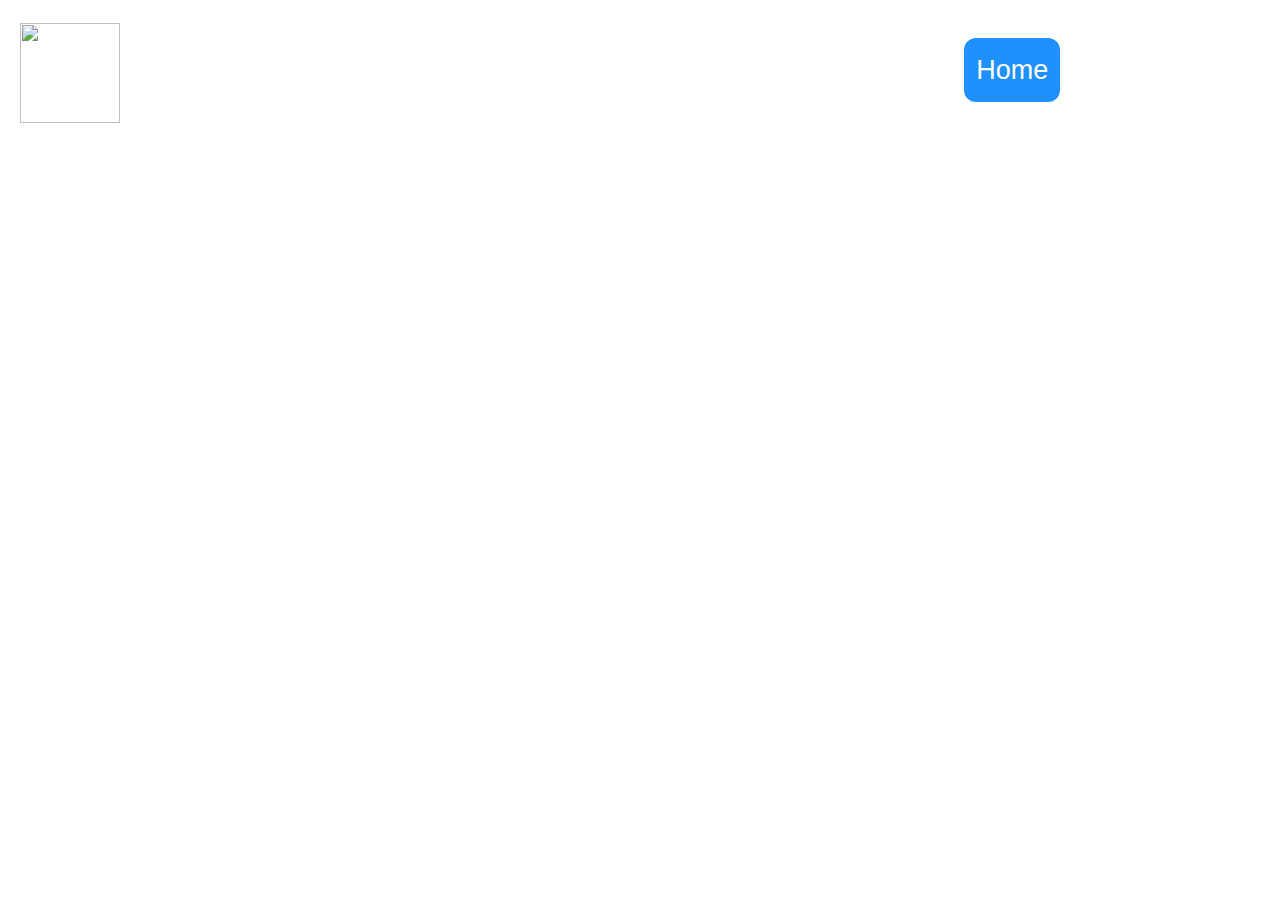
==== about.html @ 1bc2b2e8 "Add files via upload" ====
<html>

    <head>
        <meta charset="utf-8">
        <meta http-equiv="X-UA-Compatible" content="IE=edge">
        <title>Po informatica</title>
        <meta name="description" content="An interactive getting started guide for Brackets.">
        <link rel="stylesheet" href="main.css">
    </head>
    <body>



            <div class="header">
    <a href="index.html" class="logo"><img src="screenshots/Screenshot%202021-11-09%20113148.png"; height=100px width=auto/></a>
            <div class="header-right">
    <a class="active" href="index.html">Home</a>
    <a href="contact.html">Contact</a>
    <a href="#about">About</a>
            </div>
            </div>



    </body>
---- main.css ----
body {

    background-image: url(screenshots/380a0c2c7bc57319a389b17bf4bd7014.jpg);
    background-repeat: no-repeat;
    background-attachment: fixed;
  background-size: cover;
    font-family: 'Trebuchet MS', sans-serif;

}


.header {
  overflow: hidden;
  background-color:  ;
  padding: 15px 7,5px;


}


.header a {
  float: left;
  color: white;
  text-align: center;
  padding: 12px;
  text-decoration: none;
  font-size: 27px;
  line-height: 40px;
  border-radius: 12px;

}

.header a.logo {
  font-size: 22px;
  font-weight: bold;
  padding-top: 15px;
}

.header a:hover {
  background-color: royalblue;
  color: white;

}

.header a.active {
  background-color: dodgerblue;
  color: white;
  background-size: 30px;
}

.header-right {
  float: right;
  padding-top: 30px;

}

@media screen and (max-width: 500px) {
  .header a {
    float: none;
    display: block;
    text-align: left;
    color: white;

  }

  .header-right {
    float: none;
  }
}

.text {
font-size: 20px;
    float: left;
}


.contect_verse       {

           float: left;
    background-size: 50px;
    padding-left: 650px;
    padding-top: 350px;
       }



.home_text  {
  width: 30%;
  font-size: 25px;
  font-family: serif;
}

.contact_text {
  font-size: 20px;
  text-align: center;
  color: white;
  font-family: sans-serif;

}

input {
  border: 20;
  padding: 8px;
  font-size: 20px;
  font-family: monospace;

}
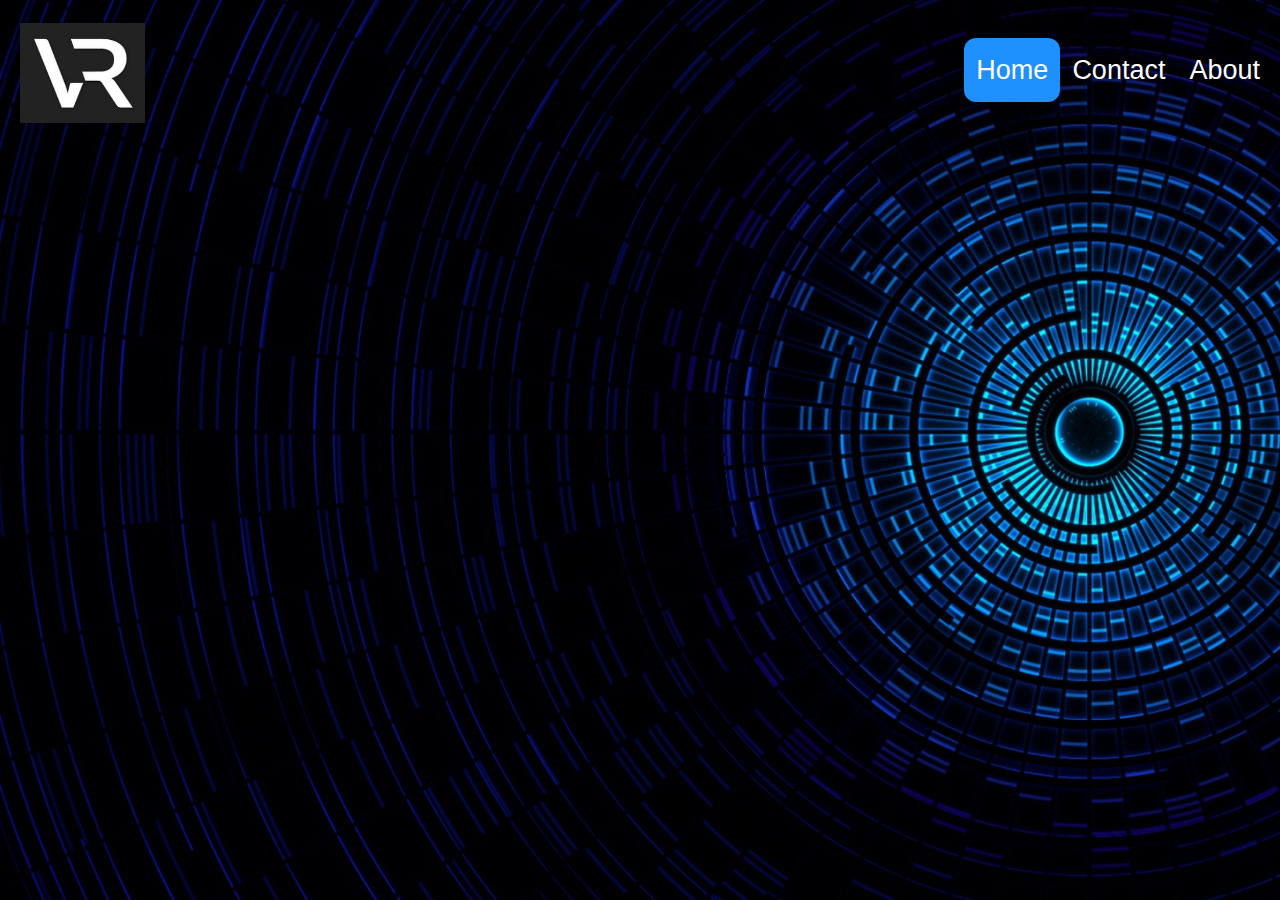
==== commit 02d8f316: "Add files via upload" ====
--- a/about.html
+++ b/about.html
@@ -14,7 +14,7 @@
 
 
             <div class="header">
-    <a href="index.html" class="logo"><img src="screenshots/Screenshot%202021-11-09%20113148.png"; height=100px width=auto/></a>
+    <a href="index.html" class="logo"><img src="Screenshot%202021-11-09%20113148.png"; height=100px width=auto/></a>
             <div class="header-right">
     <a class="active" href="index.html">Home</a>
     <a href="contact.html">Contact</a>
--- a/main.css
+++ b/main.css
@@ -1,6 +1,6 @@
 body {
 
-    background-image: url(screenshots/380a0c2c7bc57319a389b17bf4bd7014.jpg);
+    background-image: url(380a0c2c7bc57319a389b17bf4bd7014.jpg);
     background-repeat: no-repeat;
     background-attachment: fixed;
   background-size: cover;
@@ -84,6 +84,13 @@
 
 
 
+
+           table, th, td {
+         border: 1px solid white;
+         border-collapse: collapse;
+       }
+
+
 .home_text  {
   width: 30%;
   font-size: 25px;
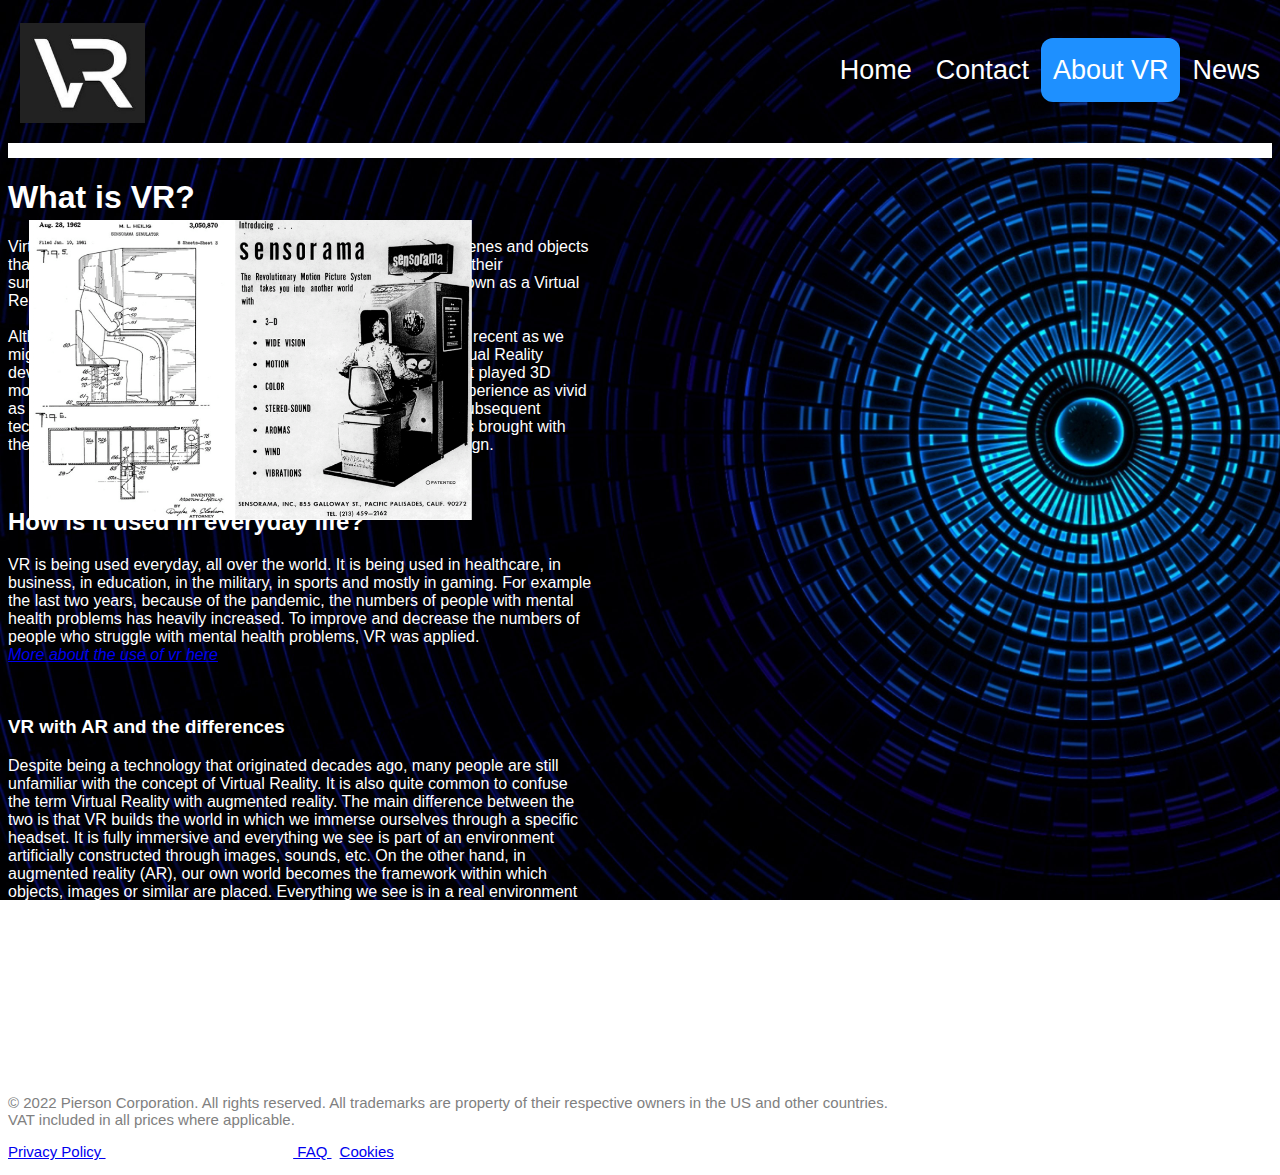
==== commit a3956fce: "Add files via upload" ====
--- a/about.html
+++ b/about.html
@@ -13,15 +13,86 @@
 
 
 
-            <div class="header">
-    <a href="index.html" class="logo"><img src="Screenshot%202021-11-09%20113148.png"; height=100px width=auto/></a>
-            <div class="header-right">
-    <a class="active" href="index.html">Home</a>
-    <a href="contact.html">Contact</a>
-    <a href="#about">About</a>
-            </div>
-            </div>
+      <div class="header">
+<a href="index.html" class="logo"><img src="Screenshot%202021-11-09%20113148.png"; height=100px width=auto></a>
+      <div class="header-right">
+<a href="index.html">Home</a>
+<a href="contact.html">Contact</a>
+<a class="active" href="about.html">About VR</a>
+<a href="News.html">News</a>
+</div>
+</div>
+
+  <hr style="height:15px; width:100%; border-width:0; color:red; background-color:white">
+
+
+<h1 style="color: white"> <b> What is VR?</b> </h1>
+<p style="color: white"> Virtual Reality (VR) is a computer-generated environment with scenes and objects <br>
+  that appear to be real, making the user feel they are immersed in their<br>
+  surroundings. This environment is perceived through a device known as a Virtual<br>
+  Reality headset or helmet. <br>
+
+
+  <br>
+  Although this may seem extremely futuristic, its origins are not as recent as we <br>
+  might think. In fact, many people consider that one of the first Virtual Reality <br>
+    devices was called Sensorama, a machine with a built-in seat that played 3D <br>
+    movies, gave off odours and generated vibrations to make the experience as vivid <br>
+    as possible. The invention dates back as far as the mid-1950s. Subsequent <br>
+    technological and software developments over the following years brought with <br>
+    them a progressive evolution both in devices and in interface design.<br>
+
+<div class= "sensorama"><img src="Sensorama.png"; Height=300px width=auto></div>
+<br>
+</p>
+    <h2 style="color: white"> <b> How is it used in everyday life?</b> </h2>
+    <p style="color: white"> VR is being used everyday, all over the world. It is being used in healthcare, in <br>
+      business, in education, in the military, in sports and mostly in gaming. For example <br>
+    the last two years, because of the pandemic, the numbers of people with mental  <br>
+    health problems has heavily increased. To improve and decrease the numbers of <br>
+    people who struggle with mental health problems, VR was applied.<br>
+  <a href="use of VR.html"  ><i> More about the use of vr here </i></a>
+  </p>
+  <br>
+
+
+  <h3 style="color: white"> <b> VR with AR and the differences </b> </h3>
+  <p style="color: white"> Despite being a technology that originated decades ago, many people are still <br>
+    unfamiliar with the concept of Virtual Reality. It is also quite common to confuse <br>
+    the term Virtual Reality with augmented reality. The main difference between the <br>
+    two is that VR builds the world in which we immerse ourselves through a specific <br>
+      headset. It is fully immersive and everything we see is part of an environment <br>
+      artificially constructed through images, sounds, etc. On the other hand, in <br>
+      augmented reality (AR), our own world becomes the framework within which <br>
+      objects, images or similar are placed. Everything we see is in a real environment <br>
+      and it may not be strictly necessary to wear a headset. The clearest and most <br>
+      mainstream example of this concept is Pokémon Go.<br>
+      However, there is also a combination of both realities called mixed reality. This <br>
+      hybrid technology makes it possible, for example, to see virtual objects in the real <br>
+      world and build an experience in which the physical and the digital are practically <br>
+      indistinguishable.<br>
+</p>
+
+
+
+
+
+
+
+
+
+
+
+
+
+
+
 
 
 
     </body>
+    <br>
+    <br>
+    <br>
+    <p style="font-style: inherit; font-size:15px; color: grey"> © 2022 Pierson Corporation. All rights reserved. All trademarks are property of their respective owners in the US and other countries.<br>
+    VAT included in all prices where applicable.</p><p style="font-size:15px; color: white"> <a href="https://www.pierson.nl/school/privacy" target="_blank">  Privacy Policy </a>   |   Legal   |  School Agreement  |<a href="FAQ.html">   FAQ </a>   | <a href="Cookies.html">  Cookies </a> </p>
--- a/main.css
+++ b/main.css
@@ -70,16 +70,23 @@
 
 .text {
 font-size: 20px;
-    float: left;
+
 }
 
 
-.contect_verse       {
+.contact_verse       {
+    background-size: 50px;
+float: right;
+position: fixed; right: 827px;
 
-           float: left;
-    background-size: 50px;
-    padding-left: 650px;
-    padding-top: 350px;
+       }
+
+       .contact_text {
+         font-size: 20px;
+         color: white;
+         font-family: sans-serif;
+         text-align: center;
+
        }
 
 
@@ -92,18 +99,12 @@
 
 
 .home_text  {
-  width: 30%;
+  width: 50%;
   font-size: 25px;
   font-family: serif;
 }
 
-.contact_text {
-  font-size: 20px;
-  text-align: center;
-  color: white;
-  font-family: sans-serif;
 
-}
 
 input {
   border: 20;
@@ -112,3 +113,55 @@
   font-family: monospace;
 
 }
+
+
+.img_military_vr{
+  float: right;
+  position: relative; top: -225px; right: 800px;
+}
+
+
+.sensorama {
+float: right;
+position: relative; top: -250px; right: 800px;
+}
+.think_man {
+  float: right;
+position:relative; top:-450px; right: 300px;
+
+}
+.trailer{
+display: none;
+
+}
+.mail_gif{
+  display: none;
+  float: right;
+  position: relative; top: -100px; right: 750px
+}
+.honey_ad{
+float:left;
+position:relative; top: -500px;
+
+}
+
+.news{
+     text-align: left;
+     font-size: 25px;
+     position:relative;left:350px;
+}
+.securion_ad{
+  float;left;
+     position:static;left:450px;
+}
+.roadtovr{
+  float:left;
+}
+.psvr2{
+  float:right;
+  position:relative;top:200px;
+}
+.psvr{
+  float:right;
+  position:relative;top:400px;right:-400px;
+}
